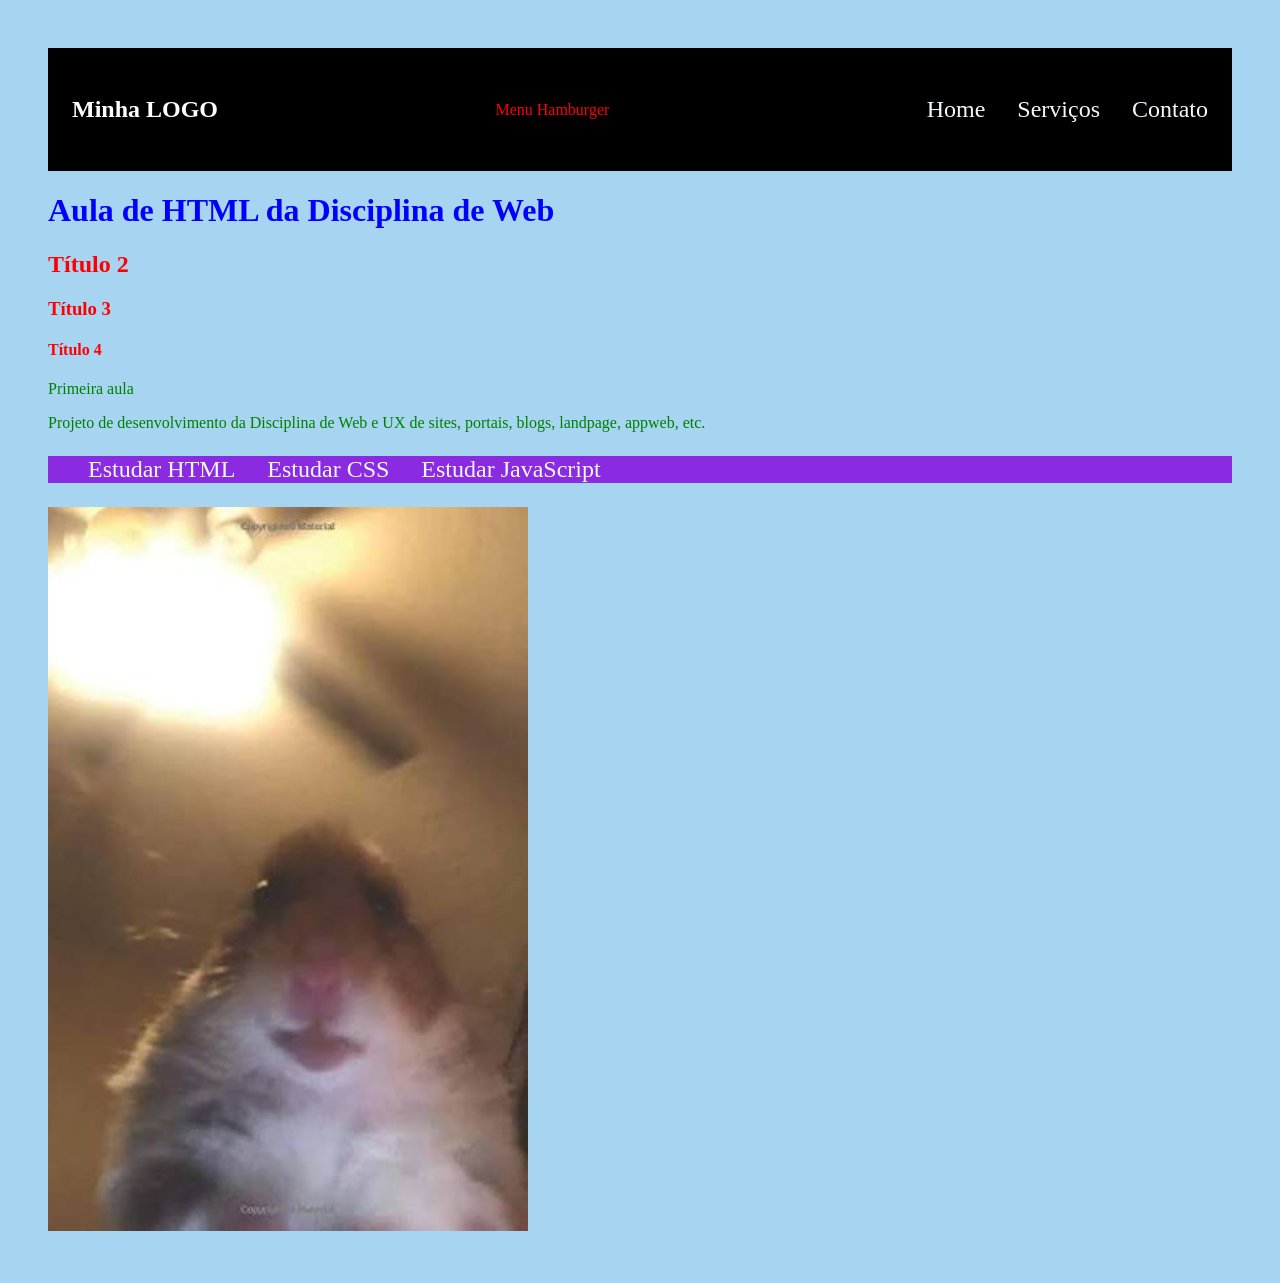
==== aula-01/html/index.html @ 0b231644 "Aula01" ====
<!DOCTYPE html>
<html lang="PT-BR">
<head>
    <meta charset="UTF-8">
    <meta name="viewport" content="width=device-width, initial-scale=1.0">
    <title>Aula Teste</title>
    <link rel="stylesheet" href="../css/style.css">
</head>

<body>
    <header>
        <nav class="menu">
            <div class="logo">Minha LOGO</div>
            <div class="hamburger">Menu Hamburger</div>
            <ul class="nav-links">
                <li>Home</li>
                <li>Serviços</li>
                <li>Contato</li>
            </ul>
        </nav>

    </header>

    <h1 style="color: blue; font-size:24;">Aula de HTML da Disciplina de Web</h1>
    <h2>Título 2</h2>
    <h3>Título 3</h3>
    <h4>Título 4</h4>
    <p>Primeira aula</p>

    <p>Projeto de desenvolvimento da Disciplina de Web e UX de sites, portais, blogs, landpage, appweb, etc.</p>

    <ul class="lista">
        <li>Estudar HTML</li>
        <li>Estudar CSS</li>
        <li>Estudar JavaScript</li>
    </ul>

    <div>
        <img src="../imagens/imagem.jfif" width="480">
    </div>
</body>

</html>
---- aula-01/css/style.css ----
body {
    background-color: #a7d4f1;
    font-family: Verdana;
    padding: 24px;
    margin: 24px;
    color: red;
}

h1 {
    color: rgb(102, 255, 0);
    font-size: 32px;
}

p {
    color: green;
}

.menu{
    display: flex;
    justify-content: space-between;
    align-items: center;
    background-color: black;
    padding:24px;
}

.logo{
    color: white;
    font-size: 24px;
    font-weight: bold;
}

.nav-links{
    list-style: none;
    display: flex;
    gap: 32px;
    font-size: 24px;
    color: aliceblue;
}

.lista{
    background-color: blueviolet;
    list-style: none;
    display: flex;
    gap: 32px;
    font-size: 24px;
    color: aliceblue;
}
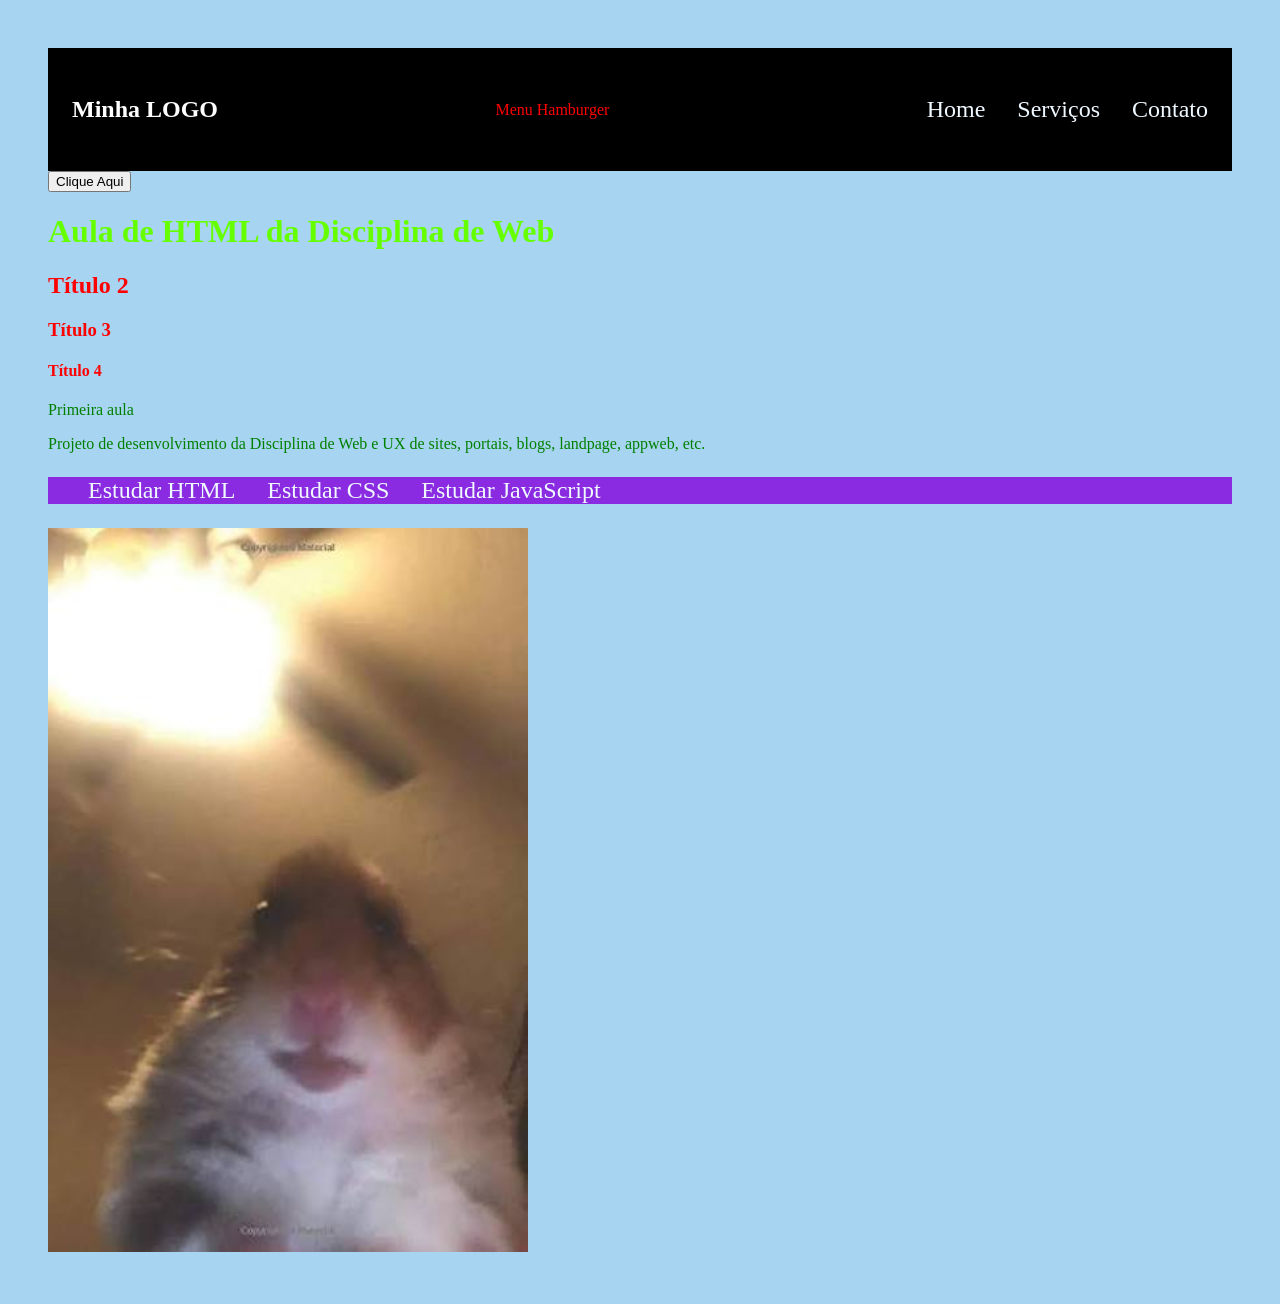
==== commit b1966107: "aula-02" ====
--- a/aula-01/html/index.html
+++ b/aula-01/html/index.html
@@ -5,6 +5,7 @@
     <meta name="viewport" content="width=device-width, initial-scale=1.0">
     <title>Aula Teste</title>
     <link rel="stylesheet" href="../css/style.css">
+    <script type="text/javascript" src="../js/teste.js"></script>
 </head>
 
 <body>
@@ -21,7 +22,9 @@
 
     </header>
 
-    <h1 style="color: blue; font-size:24;">Aula de HTML da Disciplina de Web</h1>
+    <input type="button" value="Clique Aqui" onclick="exibirAlerta()">
+
+    <h1>Aula de HTML da Disciplina de Web</h1>
     <h2>Título 2</h2>
     <h3>Título 3</h3>
     <h4>Título 4</h4>
